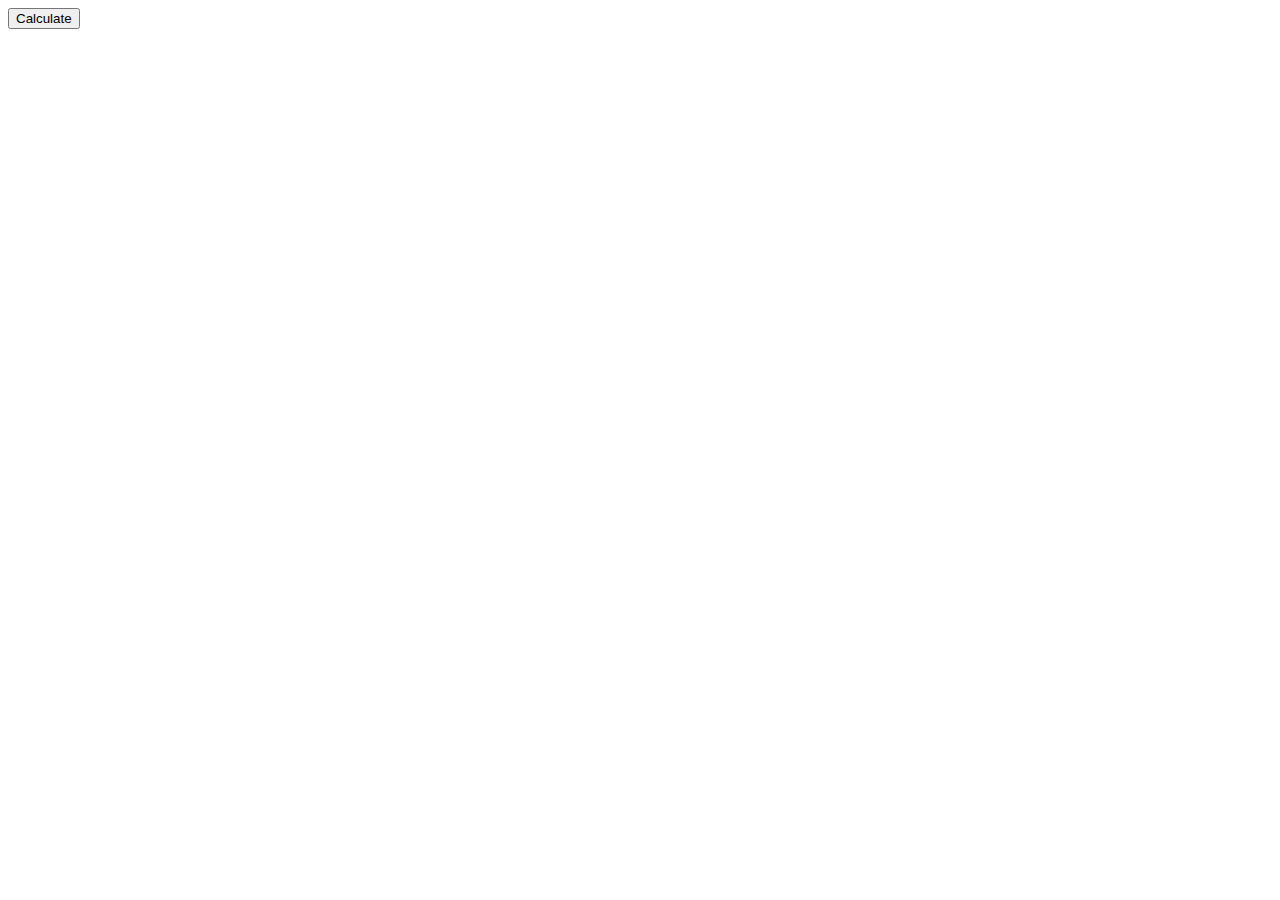
==== calculator.html @ 0e5a52b3 "first progress push" ====
<!DOCTYPE html>
<html lang="en">

    <head>
        <meta charset="UTF-8">
        <meta name="viewport" content="width=device-width, initial-scale=1.0">
        <title>Calculator</title>
    </head>

    <body>
        
        <button onclick="calculator();">Calculate</button>
        <div id="calculator"></div>

        <script src="script/calculator.js"></script>

    </body>

</html>
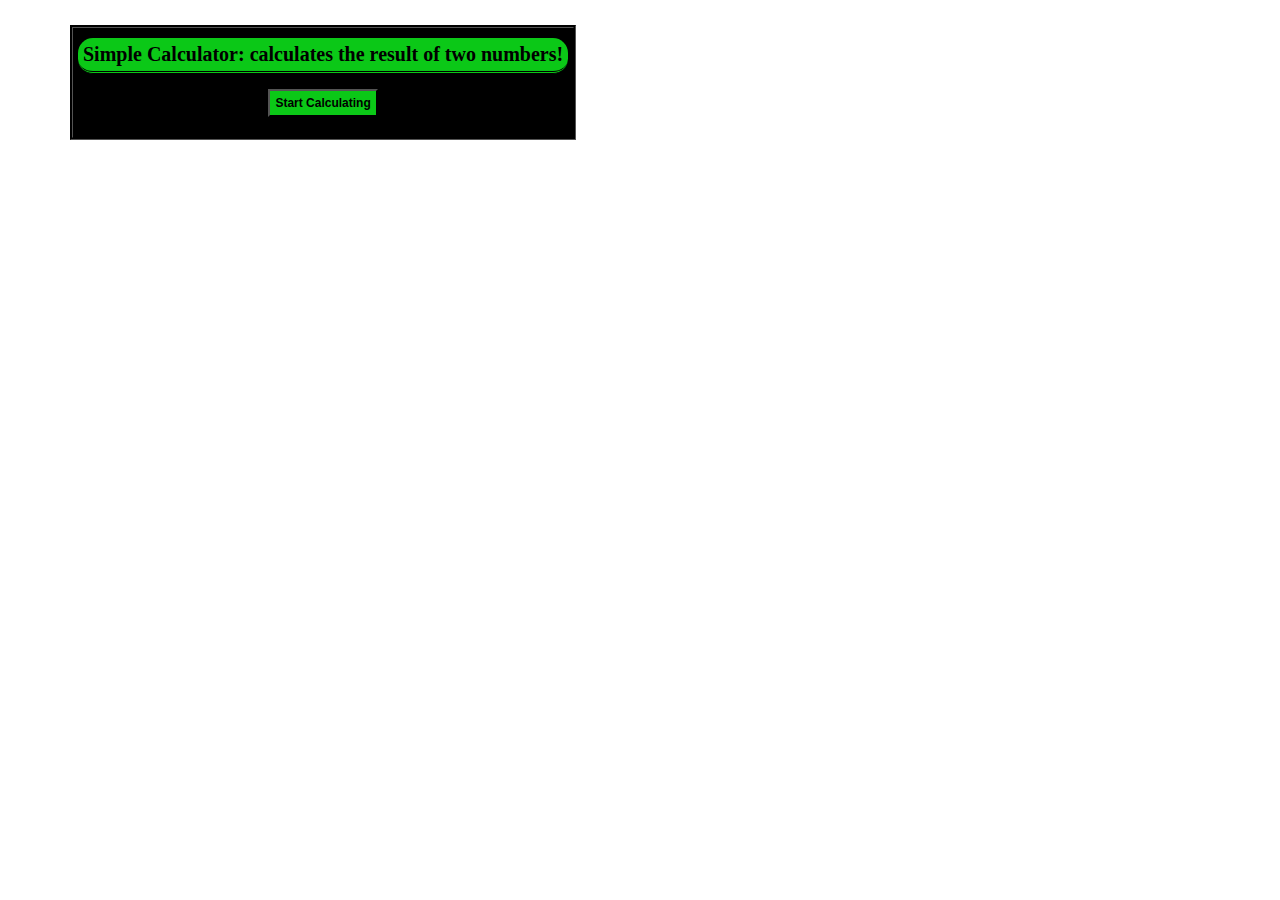
==== commit a4bf351a: "Calculator functionality" ====
--- a/calculator.html
+++ b/calculator.html
@@ -4,16 +4,25 @@
     <head>
         <meta charset="UTF-8">
         <meta name="viewport" content="width=device-width, initial-scale=1.0">
+        <link rel="stylesheet" href="css/style.css">
         <title>Calculator</title>
     </head>
 
     <body>
         
-        <button onclick="calculator();">Calculate</button>
-        <div id="calculator"></div>
+        <div class="menu">
+            <p class="titleP">Simple Calculator: calculates the result of two numbers!</p>
+            <p><button onclick="calculator()">Start Calculating</button></p>
+        </div>
 
+        <div id="answer"></div>
+        
         <script src="script/calculator.js"></script>
 
     </body>
+    
+    </html>
 
-</html>+
+    <!-- <button onclick="calculator();"></button>
+    <div id="calculator"></div> -->--- a/css/style.css
+++ b/css/style.css
@@ -0,0 +1,64 @@
+*{
+    padding: 5px;
+    margin: 5px;
+}
+
+p{
+    margin-left: auto;
+    margin-right: auto;
+    text-align: center;
+}
+
+.pAnswer{
+    margin-left: 50px;
+    text-align: left;
+}
+
+.titleP{
+font-family: 'Lucida Sans Unicode';
+font-size: 20px;
+font-weight: 800;
+background-color: rgb(11, 200, 23);
+color: black;
+border-bottom-style: double;
+border-color: black;
+margin-left: auto;
+margin-right: auto;
+border-radius: 15px;
+}
+
+
+.menu{
+    width: fit-content;
+    height: fit-content;
+    vertical-align: 50px;
+    margin-left: 50px;
+    background-color: black;
+    color: rgb(11, 200, 23);
+    border-style:groove;
+    border-color: black;
+}
+
+button{
+    background-color: rgb(11, 200, 23);
+    color: black;
+    font-size: 12px;
+    font-weight: 550;
+    margin-left: auto;
+    margin-right: auto;
+}
+
+/* ol{
+    color: rgb(11, 200, 23);
+    font-weight: 800;
+    margin-left: auto;
+    margin-right: auto;
+    padding-left: 10px;
+}
+
+ol.li{
+    font-family: 'Lucida Sans Unicode';
+    font-weight: 400;
+    font-size: 14px;
+    text-align: left;
+} */